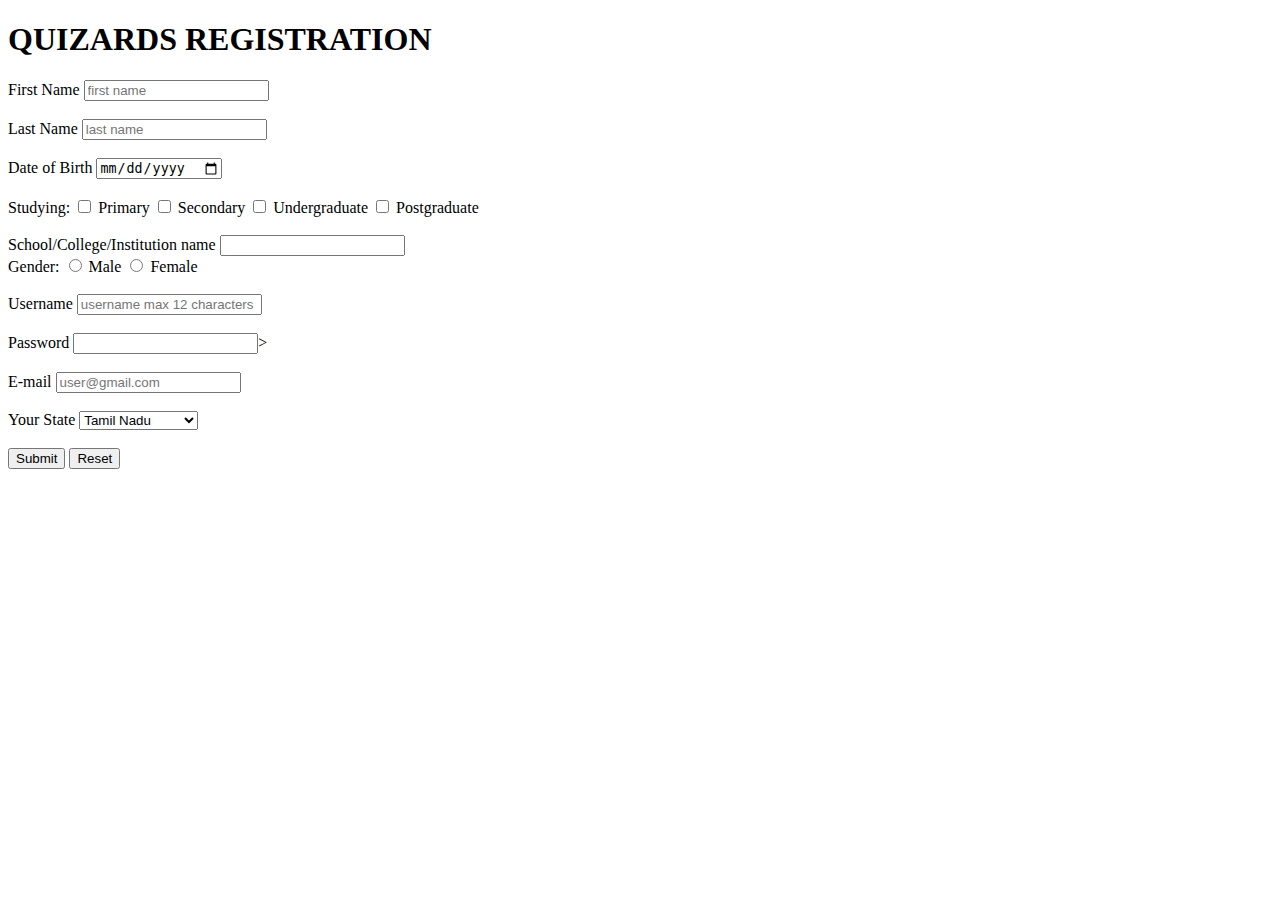
==== register.html @ d4b203c6 "hi" ====
<!DOCTYPE html>
<html lang="en">
<head>
    <meta charset="UTF-8">
    <meta name="viewport" content="width=device-width, initial-scale=1.0">
    <title>Document</title>
    <link rel="stylesheet" href="style1.css">
</head>
<body>
    <h1 id="h1">QUIZARDS REGISTRATION</h1>
    <div class="fom">
        <form action="index.html">
            <div>
            <label for="fname">First Name</label>
            <input type="text" id="fname" placeholder="first name"  pattern="[A-Z a-z 0-9]+" required>
            </div><br>
            <div>
                <label for="lname">Last Name</label>
                <input type="text" id="lname" placeholder="last name" pattern="[A-Z a-z 0-9]+" required>
            </div><br>
            <div>
                <label for="bdate">Date of Birth</label>
                <input type="date" id="bdate">
            </div><br>
            <div>
                <label for="study">Studying: </label>
                <input type="checkbox"  id="primary">
                <label for="primary">Primary</label>
                
                <input type="checkbox"  id="Secondary">
                <label for="Secondary">Secondary</label>
               
                <input type="checkbox"  id="Undergraduate">
                <label for="Undergraduate">Undergraduate</label>
                
                <input type="checkbox"  id="Postgraduate">
                <label for="Postgraduate">Postgraduate</label>
                
                </div><br>
           
            <div>
                <label for="student">School/College/Institution name</label>
                <input type="text" id="student" pattern="[A-Za-z]+" required>
            </div>
            <div>
                <label  for="gender">Gender:</label>
                <input type="radio" id="male" name="gender">
                <label  id="male" for="male">Male</label>
                <input type="radio" id="female" name="gender">
                <label id="female" for="female">Female</label>
                
            </div><br>
            <div>
            <label for="uname">Username</label>
            <input type="text" id="uname" placeholder="username max 12 characters" pattern="[A-Za-z0-9]+" maxlength="12" required>
            </div><br>
            <div>
            <label for="pass" id="p">Password</label>
            <input type="password" pattern="(?=.*\d)(?=.*[a-z])(?=.*[A-Z]).{8,}"
            title="Must contain at least one  number and one uppercase and lowercase letter, and at least 8 or more characters">>
            </div><br>
            <div>
            <label for="email" id="p">E-mail</label>
            <input type="email" id="email" placeholder="user@gmail.com" required>
            </div><br>
            <div>
                <label for="state">Your State</label>
                <select id="state">
                <option>Tamil Nadu</option>
                <option>Andhra Pradesh </option>
                <option>Karnataka</option>
                </select>
            </div><br>
           
            <div class="submit">
                <input type="submit">
                <input type="reset">
            </div>
            </form>
        </div>
</body>
</html>
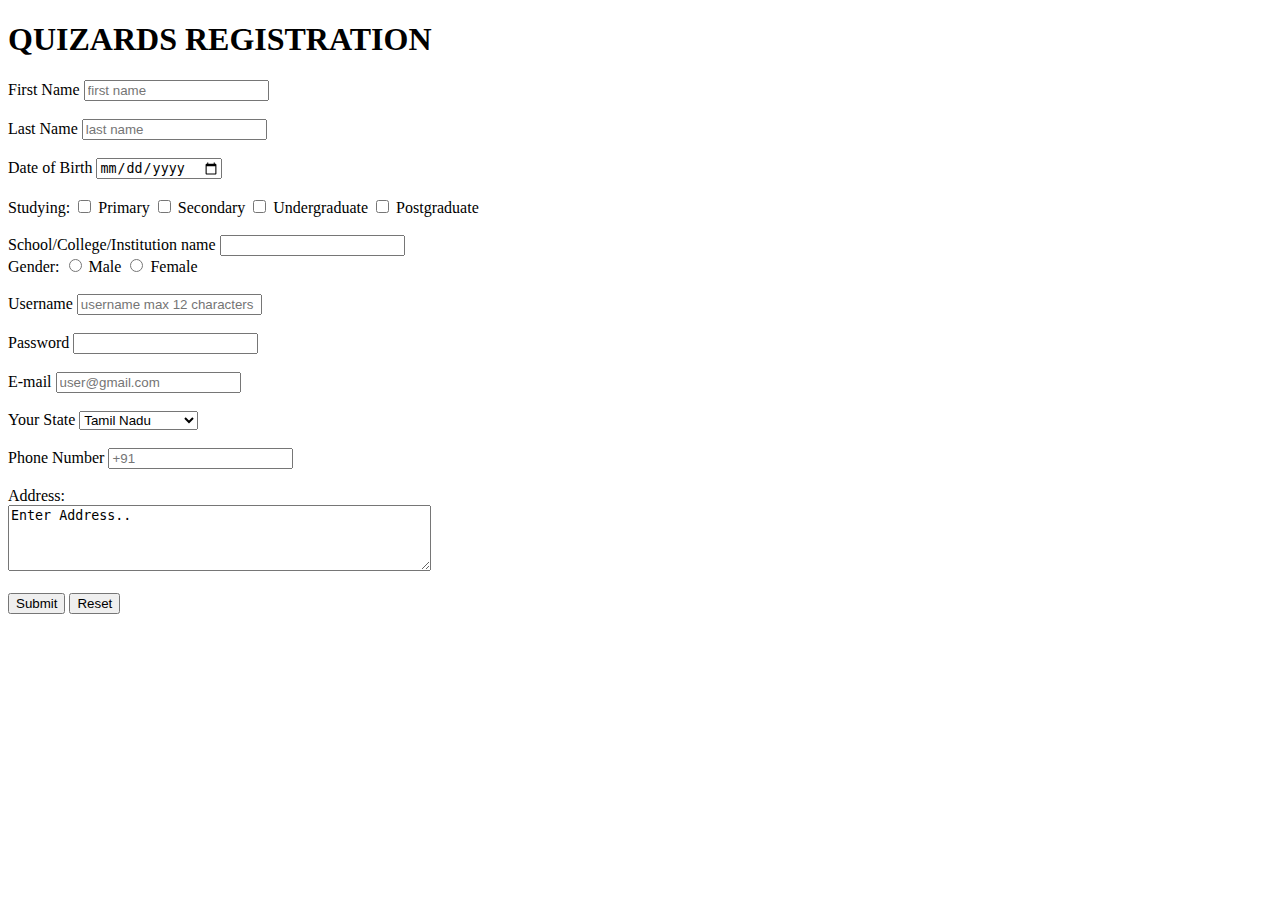
==== commit cacfb548: "Add files via upload" ====
--- a/register.html
+++ b/register.html
@@ -1,82 +1,91 @@
-<!DOCTYPE html>
-<html lang="en">
-<head>
-    <meta charset="UTF-8">
-    <meta name="viewport" content="width=device-width, initial-scale=1.0">
-    <title>Document</title>
-    <link rel="stylesheet" href="style1.css">
-</head>
-<body>
-    <h1 id="h1">QUIZARDS REGISTRATION</h1>
-    <div class="fom">
-        <form action="index.html">
-            <div>
-            <label for="fname">First Name</label>
-            <input type="text" id="fname" placeholder="first name"  pattern="[A-Z a-z 0-9]+" required>
-            </div><br>
-            <div>
-                <label for="lname">Last Name</label>
-                <input type="text" id="lname" placeholder="last name" pattern="[A-Z a-z 0-9]+" required>
-            </div><br>
-            <div>
-                <label for="bdate">Date of Birth</label>
-                <input type="date" id="bdate">
-            </div><br>
-            <div>
-                <label for="study">Studying: </label>
-                <input type="checkbox"  id="primary">
-                <label for="primary">Primary</label>
-                
-                <input type="checkbox"  id="Secondary">
-                <label for="Secondary">Secondary</label>
-               
-                <input type="checkbox"  id="Undergraduate">
-                <label for="Undergraduate">Undergraduate</label>
-                
-                <input type="checkbox"  id="Postgraduate">
-                <label for="Postgraduate">Postgraduate</label>
-                
-                </div><br>
-           
-            <div>
-                <label for="student">School/College/Institution name</label>
-                <input type="text" id="student" pattern="[A-Za-z]+" required>
-            </div>
-            <div>
-                <label  for="gender">Gender:</label>
-                <input type="radio" id="male" name="gender">
-                <label  id="male" for="male">Male</label>
-                <input type="radio" id="female" name="gender">
-                <label id="female" for="female">Female</label>
-                
-            </div><br>
-            <div>
-            <label for="uname">Username</label>
-            <input type="text" id="uname" placeholder="username max 12 characters" pattern="[A-Za-z0-9]+" maxlength="12" required>
-            </div><br>
-            <div>
-            <label for="pass" id="p">Password</label>
-            <input type="password" pattern="(?=.*\d)(?=.*[a-z])(?=.*[A-Z]).{8,}"
-            title="Must contain at least one  number and one uppercase and lowercase letter, and at least 8 or more characters">>
-            </div><br>
-            <div>
-            <label for="email" id="p">E-mail</label>
-            <input type="email" id="email" placeholder="user@gmail.com" required>
-            </div><br>
-            <div>
-                <label for="state">Your State</label>
-                <select id="state">
-                <option>Tamil Nadu</option>
-                <option>Andhra Pradesh </option>
-                <option>Karnataka</option>
-                </select>
-            </div><br>
-           
-            <div class="submit">
-                <input type="submit">
-                <input type="reset">
-            </div>
-            </form>
-        </div>
-</body>
+<!DOCTYPE html>
+<html lang="en">
+<head>
+    <meta charset="UTF-8">
+    <meta name="viewport" content="width=device-width, initial-scale=1.0">
+    <title>Document</title>
+    <link rel="stylesheet" href="style1.css">
+    <script src="register.js" type="module"> </script>
+</head>
+<body>
+    <h1 id="h1">QUIZARDS REGISTRATION</h1>
+    <div class="fom">
+        <form  name="Regform" action="index.html" id="form" method="get">
+            <div>
+            <label for="fname">First Name</label>
+            <input type="text" id="fname" placeholder="first name"  pattern="[A-Z a-z 0-9]+" required>
+            </div><br>
+            <div>
+                <label for="lname">Last Name</label>
+                <input type="text" id="lname" placeholder="last name" pattern="[A-Z a-z 0-9]+" required>
+            </div><br>
+            <div>
+                <label for="bdate">Date of Birth</label>
+                <input type="date" id="bdate">
+            </div><br>
+            <div>
+                <label for="study">Studying: </label>
+                <input type="checkbox"  id="primary">
+                <label for="primary">Primary</label>
+                
+                <input type="checkbox"  id="Secondary">
+                <label for="Secondary">Secondary</label>
+               
+                <input type="checkbox"  id="Undergraduate">
+                <label for="Undergraduate">Undergraduate</label>
+                
+                <input type="checkbox"  id="Postgraduate">
+                <label for="Postgraduate">Postgraduate</label>
+                
+                </div><br>
+           
+            <div>
+                <label for="student">School/College/Institution name</label>
+                <input type="text" id="student" pattern="[A-Za-z]+" required>
+            </div>
+            <div>
+                <label  for="gender">Gender:</label>
+                <input type="radio" id="male" name="gender" required>
+                <label  id="male" for="male">Male</label>
+                <input type="radio" id="female" name="gender" required>
+                <label id="female" for="female">Female</label>
+                
+            </div><br>
+            <div>
+            <label for="uname">Username</label>
+            <input type="text" id="uname" name="uname" placeholder="username max 12 characters"  maxlength="12" required>
+            </div><br>
+            <div>
+            <label for="Pass" id="p">Password</label>
+            <input type="password" id="Pass" name="Pass" maxlength="15">
+            </div><br>
+            <div>
+            <label for="Email" id="p">E-mail</label>
+            <input type="email" id="Email" placeholder="user@gmail.com" name="Email" required>
+            </div><br>
+            <div>
+                <label for="state">Your State</label>
+                <select id="state">
+                <option>Tamil Nadu</option>
+                <option>Andhra Pradesh </option>
+                <option>Karnataka</option>
+                </select>
+            </div><br>
+            <div>
+                <label for="Ph">Phone Number</label>
+                <input type="tel" id="Ph" placeholder="+91" required>
+            </div><br>
+            <div>
+                <label for="Address">Address:</label><br>
+                <textarea name="Address" rows="4" cols="50">Enter Address..</textarea>
+
+            </div><br>
+            <div class="submit">
+                <input type="submit" onclick="validate()">
+                <input type="reset">
+            </div>
+            </form>
+            <script src="register.js"> </script>
+        </div>
+</body>
 </html>